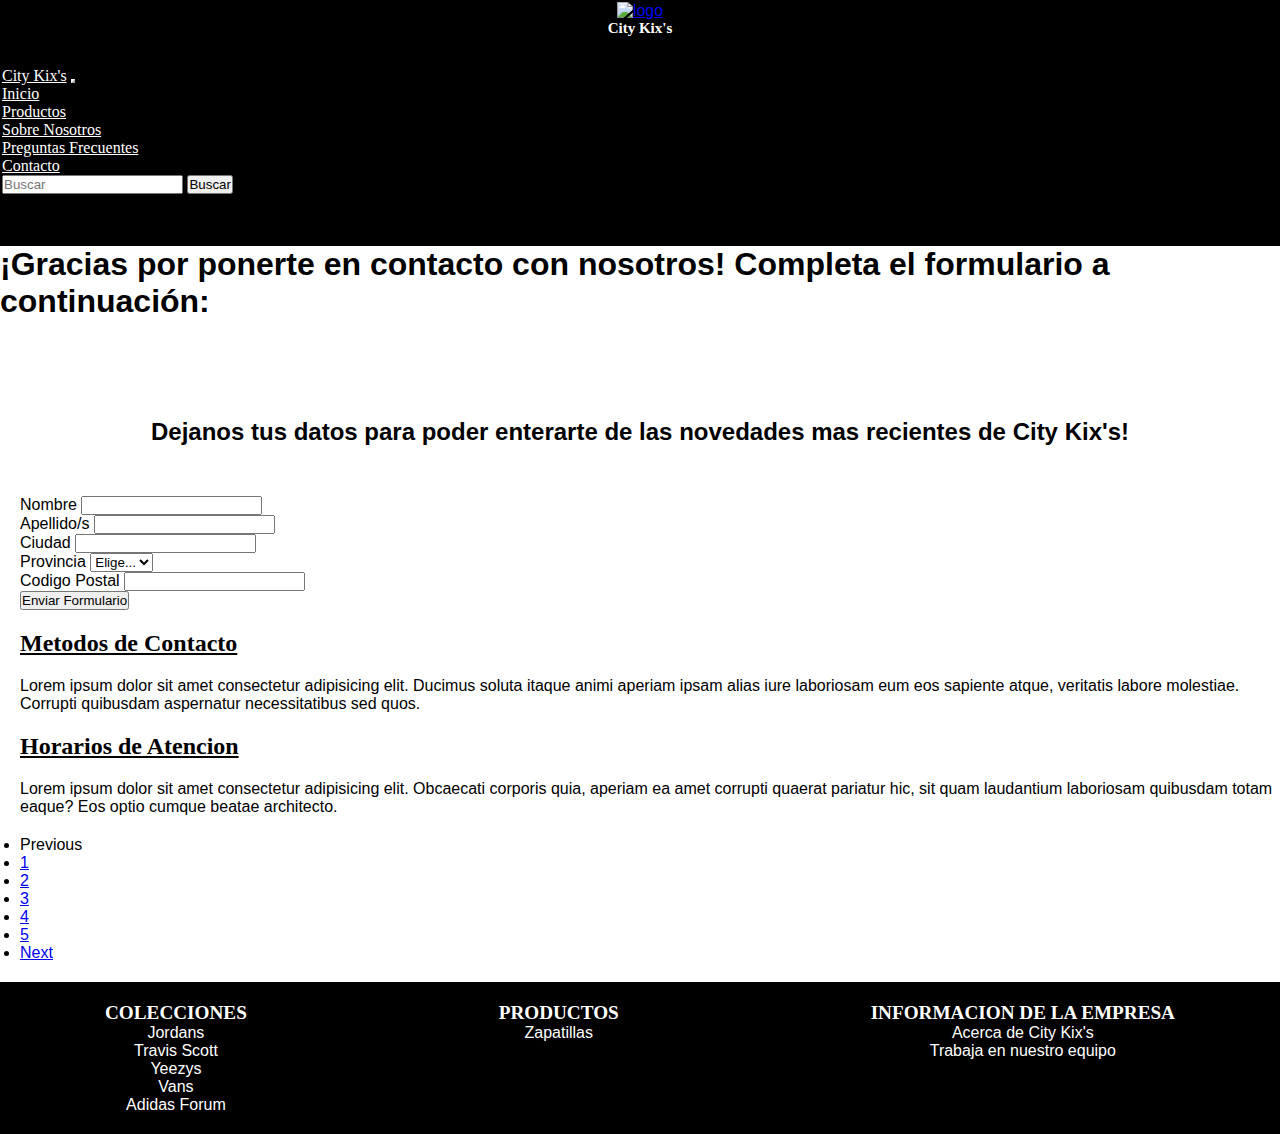
==== pages/contacto.html @ e0549d2f "proyecto city kixs" ====
<!DOCTYPE html>
<html lang="en">
<head>
    <meta charset="UTF-8">
    <meta name="viewport" content="width=device-width, initial-scale=1.0">
    <title>Document</title>
    <link href="https://cdn.jsdelivr.net/npm/bootstrap@5.3.2/dist/css/bootstrap.min.css" rel="stylesheet" integrity="sha384-T3c6CoIi6uLrA9TneNEoa7RxnatzjcDSCmG1MXxSR1GAsXEV/Dwwykc2MPK8M2HN" crossorigin="anonymous">
    <link rel="stylesheet" href="../css/style.css">
</head>
<body>
    <header class="headerContacto">
        <div class="mainLogo">
        <a href="../index.html"><img src="https://cdn1.iconfinder.com/data/icons/cool-shoes/200/ziyuan_19-512.png" alt="logo"></a>
        </div>
        <h2 class="mainTitle">City Kix's</h2>
        
            <nav class="navbar navbar-expand-lg bg-black">
                <div class="container-fluid">
                    <a class="navbar-brand" href="../index.html">City Kix's</a>
                    <button class="navbar-toggler custom-toggler" type="button" data-bs-toggle="collapse" data-bs-target="#navbarSupportedContent" aria-controls="navbarSupportedContent" aria-expanded="false" aria-label="Toggle navigation">
                        <span class="navbar-toggler-icon"></span>
                    </button>
                    <div class="collapse navbar-collapse" id="navbarSupportedContent">
                        <ul class="navbar-nav me-auto mb-2 mb-lg-0">
                            <li class="nav-item">
                                <a class="nav-link" aria-current="page" href="../index.html">Inicio</a>
                            </li>
                            <li class="nav-item">
                                <a class="nav-link" href="./productos.html">Productos</a>
                            </li>
                            <li>
                                <a class="nav-link" href="./sobrenosotros.html">Sobre Nosotros</a>
                            </li>
                            <li class="nav-item">
                                <a class="nav-link" href="./preguntas.html">Preguntas Frecuentes</a>
                            </li>
                            <li class="nav-item">
                                <a class="nav-link" href="#">Contacto</a>
                            </li>
                        </ul>
                        <form class="d-flex" role="buscar">
                            <input class="form-control me-2" type="buscar" placeholder="Buscar" aria-label="Buscar">
                            <button class="btn btn-outline-success" type="submit">Buscar</button>
                        </form>
                    </div>
                </div>
            </nav>
    </header>
    
    <main>
        
        <h1>¡Gracias por ponerte en contacto con nosotros! Completa el formulario a continuación:</h1>
        <img class="imagenContacto" src="https://i.blogs.es/2dfb43/contactos-google/1366_2000.jpg" alt="">

        <h2 class="subtituloContacto">Dejanos tus datos para poder enterarte de las novedades mas recientes de City Kix's!</h2>

        <form class="row g-3 needs-validation formulario" novalidate>
            <div class="col-md-4">
            <label for="validationCustom01" class="form-label">Nombre</label>
            <input type="text" class="form-control" id="validationCustom01" value="" required>
            <div class="valid-feedback">
            </div>
            </div>
            <div class="col-md-4">
            <label for="validationCustom02" class="form-label">Apellido/s</label>
            <input type="text" class="form-control" id="validationCustom02" value="" required>
            <div class="valid-feedback">
            </div>
            </div>
            <div class="col-md-6">
            <label for="validationCustom03" class="form-label">Ciudad</label>
            <input type="text" class="form-control" id="validationCustom03" required>
            <div class="invalid-feedback">
            </div>
            </div>
            <div class="col-md-3">
            <label for="validationCustom04" class="form-label">Provincia</label>
            <select class="form-select" id="validationCustom04" required>
                <option selected disabled value="">Elige...</option>
                <option>...</option>
            </select>
            <div class="invalid-feedback">
            </div>
            </div>
            <div class="col-md-3">
            <label for="validationCustom05" class="form-label">Codigo Postal</label>
            <input type="text" class="form-control" id="validationCustom05" required>
            <div class="invalid-feedback">
            </div>
            </div>
            <div class="col-12">
            <div class="form-check">
            <div class="col-12">
            <button class="btn btn-primary" type="submit">Enviar Formulario</button>
            </div>
        </form>
        
        
        <h2 class="tituloContacto">Metodos de Contacto</h2>
        <p class="parrafoContacto">Lorem ipsum dolor sit amet consectetur adipisicing elit. Ducimus soluta itaque animi aperiam ipsam alias iure laboriosam eum eos sapiente atque, veritatis labore molestiae. Corrupti quibusdam aspernatur necessitatibus sed quos.</p>

        <h2 class="tituloContacto">Horarios de Atencion</h2>
        <p class="parrafoContacto">Lorem ipsum dolor sit amet consectetur adipisicing elit. Obcaecati corporis quia, aperiam ea amet corrupti quaerat pariatur hic, sit quam laudantium laboriosam quibusdam totam eaque? Eos optio cumque beatae architecto.</p>

        <nav aria-label="Page navigation example">
            <ul class="pagination justify-content-center">
            <li class="page-item disabled">
                <a class="page-link">Previous</a>
            </li>
            <li class="page-item"><a class="page-link" href="../index.html">1</a></li>
            <li class="page-item"><a class="page-link" href="./productos.html">2</a></li>
            <li class="page-item"><a class="page-link" href="./sobrenosotros.html">3</a></li>
            <li class="page-item"><a class="page-link" href="./preguntas.html">4</a></li>
            <li class="page-item"><a class="page-link" href="#">5</a></li>
            <li class="page-item">
                <a class="page-link" href="#">Next</a>
            </li>
            </ul>
        </nav>

    </main>

    <footer class="colorFooterContactos">
        <div class="itemsFooter">
            
            <ul class="listasFooter">
                <li class="titulosFooter">COLECCIONES</li>
                <li>Jordans</li>
                <li>Travis Scott</li>
                <li>Yeezys</li>
                <li>Vans</li>
                <li>Adidas Forum</li>
            </ul>

            <ul class="listasFooter">
                <li class="titulosFooter">PRODUCTOS</li>
                <li>Zapatillas</li>
            </ul>

            <ul class="listasFooter">
                <li class="titulosFooter">INFORMACION DE LA EMPRESA</li>
                <li>Acerca de City Kix's</li>
                <li>Trabaja en nuestro equipo</li>
            </ul>

        </div>
    </footer>

    <script src="https://cdn.jsdelivr.net/npm/bootstrap@5.3.2/dist/js/bootstrap.bundle.min.js" integrity="sha384-C6RzsynM9kWDrMNeT87bh95OGNyZPhcTNXj1NW7RuBCsyN/o0jlpcV8Qyq46cDfL" crossorigin="anonymous"></script>
</body>
</html>
---- css/style.css ----
*{
    margin: 0;
    padding: 0;
    font-family: "helvetica";
    box-sizing: border-box;
    }

    /*-------HOMEPAGE--------------------------------------------------------------------*/

    header{
        background-color: black;
        width: 100%;
        padding: 2px;
        top: 0;
        left: 0;
    }
    header img{
        width: 80px;
    }
    .mainLogo{
        display: flex;
        justify-content: center;
        align-items: center;
    }

.mainTitle{
    color: white;
    text-align: center;
    font-family: 'Times New Roman', Times, serif;
    font-size: 15px;
    margin-bottom: 30px;
}

.container-fluid a{
    color: white;
    font-family: 'Times New Roman', Times, serif;
}

.navbar{
    padding-bottom: 50px;
}

.custom-toggler{
    color: white;
    border-color: white;
}



/*-------MAIN----------------------------------*/
.fondoMain{
    background-image: url(https://m.media-amazon.com/images/I/71AbdOgwNuL._AC_UF894,1000_QL80_.jpg);
    width: 100%;
    height: 100%;
    background-repeat: no-repeat;
    background-size: cover;
    padding-bottom: 1px;
}

.suscribiteClub{
background-color: black;
text-align: center;
color: white;
padding-bottom: 1px;
}

.suscribiteClub h2{
    font-family: Georgia, 'Times New Roman', Times, serif;
}

.subTitulos{
    background-color: black;
    margin-top: -5px
}

.subTitulo1{
    text-align: center;
    color: white;
    padding-top: 5px ;
}

.subTitulo1 h2{
    font-family: Georgia, 'Times New Roman', Times, serif;
    padding-bottom: 0px;
}

.subTitulo2{
    text-align: center;
    color: white;
    padding-bottom: 1px;
}

.subTitulo2 h3{
    font-family: Georgia, 'Times New Roman', Times, serif;
}

.imagenJordans img{
    width: 100%;
    height: 760px;
}

.cajasHome{
    display: flex;
    justify-content: space-between;
    flex-wrap: wrap;
}

.letraCajas h2{
    font-family: Georgia, 'Times New Roman', Times, serif;
    color: white;
    margin-bottom: -11px;
}

.letraCajas p{
    color: white;
}

.botonMain{
    margin-top: -20px;
    padding: 4px;
    border-bottom: slategrey;
    border-radius: 7px;
    font-weight: bold;
}

.botonMain:hover{
    color: burlywood;
}

.cardUno{
    width: 350px;
    height: 400px;
    background-color: black;
    margin: 40px;
    border-radius: 10%;
    text-align: center;
    overflow: hidden;
}

.cardUno div{
    width: 100%;
    height: 300px;
    object-fit: contain;
}

.cardUno div img{
    width: 100%;
    height: 100%;
    object-fit: cover;
}

.cardUno div img:hover{
    filter: grayscale(1);
}

/*---------------FOOTER--------------------------*/

footer{
    background-color: black;
    width: 100%;
    padding: 3px;
    top: 0;
    left: 0;
}

.itemsFooter{
    padding: 2px;
    display: flex;
    justify-content: space-between;
    color: white;
}

.listasFooter{
    list-style: none;
    text-align: center;
    display: inline;
    justify-content: space-between;
    margin: 15px 100px;
}



.titulosFooter{
    font-weight: bold;
    font-family: 'Times New Roman', Times, serif;
    font-size: larger;
    color: white;
}


/*-----------PRODUCTOS-----------------------------------------------------------*/

.headerProductos{
    background-color: black;
}

.letraProductos{
    font-family: Georgia, 'Times New Roman', Times, serif;
}

/*-----------MAIN-------------------------*/
.fondoProductos{
    background-image: url(https://images.unsplash.com/photo-1621146027714-e8921770f8d0?ixlib=rb-4.0.3&ixid=M3wxMjA3fDB8MHxzZWFyY2h8MTl8fGJhY2tncm91bmQlMjBpbWFnZXxlbnwwfHwwfHx8MA%3D%3D&auto=format&fit=crop&w=800&q=60);
    padding-bottom: 1px;
}

.titulosProductos{
    color: white;
    font-family: Cambria, Cochin, Georgia, Times, 'Times New Roman', serif;
    text-decoration: underline;
    margin-left: 20px;
}

.primeraFila{
display: flex;
justify-content: center;
}

.colorCajasProd{
    background-color: rgb(92, 89, 89);
}

.segundaFila{
display: flex;
justify-content: center;
}

.terceraFila{
    display: flex;
    justify-content: center;
}

.cuartaFila{
    display: flex;
    justify-content: center;
}

.quintaFila{
    display: flex;
    justify-content: center;
}

.botonProductos{
    margin-top: -20px;
    padding: 4px;
    border-radius: 7px;
    border-bottom: black;
    font-weight: bold;
}

.botonProductos:hover{
    color: burlywood;
}


/*----------FOOTER------------*/

.colorFooterProductos{
    background-color: black;
}


/*---------------------SOBRE NOSOTROS------------------------------------------------------------------------------*/

.headerJordans{
    background-color: gray;
}

.letraJordans{
    font-family: 'Times New Roman', Times, serif;
}

/*--------------------MAIN---------------------*/
.mainSobrenos{
    background-image: url(https://images.unsplash.com/photo-1533628635777-112b2239b1c7?ixlib=rb-4.0.3&ixid=M3wxMjA3fDB8MHxzZWFyY2h8MTJ8fGJhY2tncm91bmQlMjBpbWFnZSUyMGFib3V0JTIwdXN8ZW58MHx8MHx8fDA%3D&auto=format&fit=crop&w=800&q=60);
    background-size: 100%;
    padding-bottom: 1px;
}

.titulosSobreNos{
    margin-left: 20px;
}


.titulosSobreNos h2{
    margin-bottom: 30px;
    margin-top: 0px;
    margin-left: 20px;
    font-family: 'Times New Roman', Times, serif;
    text-decoration: underline;
}


/*----------FOOTER-------------*/

.colorFooterJordans{
    background-color: gray;
}

/*------------------PREGUNTAS FRECUENTES------------------------------------------------------------------------*/

.headerYeezys{
    background-color: grey;
}

.colorYeezys{
    color: white;
}

.letraYeezys{
    font-family: Georgia, 'Times New Roman', Times, serif;
}

.navYeezys ul li a{
    color: white;
}

/*----------------------MAIN-----------------------*/
.colorPreguntas{
    background-color: rgb(158, 154, 154);
    padding-bottom: 1px;
}

.titulosPreguntas{
    text-align: center;
    font-size: 40px;
    margin-top: -10px;
    margin-bottom: 20px;
    font-family: 'Times New Roman', Times, serif;
    text-decoration: underline;
}


.metodosPago{
    display: flex;
    align-items: center;
}

.metodosPago img{
    width: 500px;
    margin-right: 50px;
    margin-bottom: 50px;
    margin-left: 20px;
    border-radius: 20%;
}

.entregas{
    display: flex;
    align-items: center;
}

.entregas img{
    width: 500px;
    margin-right: 50px;
    margin-bottom: 50px;
    margin-left: 20px;
    border-radius: 20%;
}

.devoluciones{
    display: flex;
    align-items: center;
}

.devoluciones img{
    width: 500px;
    margin-right: 50px;
    margin-bottom: 50px;
    margin-left: 20px;
    border-radius: 20%;
}

.seguimiento{
    display: flex;
    align-items: center;
}
.seguimiento img{
    width: 500px;
    margin-right: 50px;
    margin-left: 20px;
    margin-bottom: 20px;
    border-radius: 20%;
}


/*-----------FOOOTER-------------*/

.colorFooterYeezys{
    background-color: grey;
}

.letraFooterYeezys ul li{
    color: white;
}

/*-------------------------CONTACTO--------------------------------------------------------*/

/*-------------HEADER--------------*/

.headerContacto{
    background-color: black;
}



/*----------------MAIN------------*/

.formulario{
    margin-top: 50px;
    margin-left: 20px;
    margin-bottom: 20px;
}

.imagenContacto{
    width: 45%;
    margin-left: 25%;
}

.tituloContacto{
    margin-bottom: 20px;
    margin-top: 20px;
    text-decoration: underline;
    font-family: Georgia, 'Times New Roman', Times, serif;
}

.subtituloContacto{
    text-align: center;
    margin-top: 80px;
    margin-bottom: 40px;
}

.parrafoContacto{
    margin-bottom: 20px;
}


/*------------FOOTER-----------*/

.colorFooterContactos{
    background-color: black;
}


/*------------*/

@media(max-width:768px){
    .container-fluid a{
        font-size: 40px;
    }
    .carousel-item img{
        height: auto;
    }

}

@media(max-width:375px){
    .container-fluid a{
        font-size: 25px;
    }
    .carousel-item img{
        height: auto;
    }
    .cardUno div{
        width: auto;
        height: auto;
    }
    .letrasCajas h2 p{
        font-size: 10px;
    }

    .botonMain{
        width: auto;
        height: auto;
    }
}
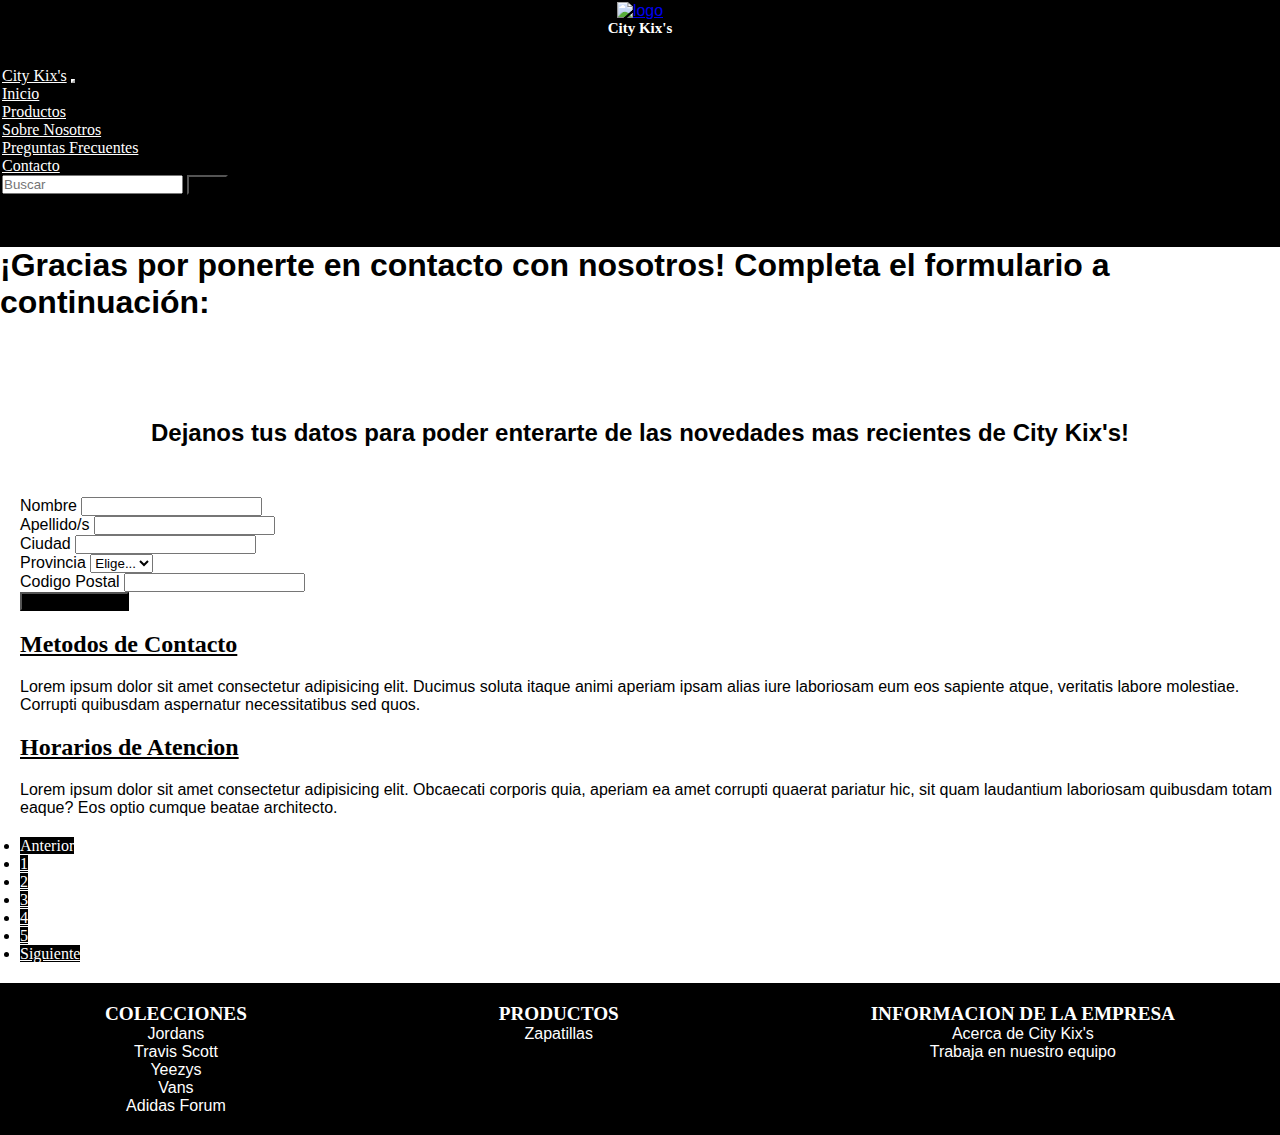
==== commit 7a5a599b: "cambios varios" ====
--- a/pages/contacto.html
+++ b/pages/contacto.html
@@ -40,7 +40,7 @@
                         </ul>
                         <form class="d-flex" role="buscar">
                             <input class="form-control me-2" type="buscar" placeholder="Buscar" aria-label="Buscar">
-                            <button class="btn btn-outline-success" type="submit">Buscar</button>
+                            <button class="btn btn-white" type="submit">Buscar</button>
                         </form>
                     </div>
                 </div>
@@ -91,7 +91,7 @@
             <div class="col-12">
             <div class="form-check">
             <div class="col-12">
-            <button class="btn btn-primary" type="submit">Enviar Formulario</button>
+            <button class="btn btn-primary btn-grey" type="submit">Enviar Formulario</button>
             </div>
         </form>
         
@@ -104,8 +104,8 @@
 
         <nav aria-label="Page navigation example">
             <ul class="pagination justify-content-center">
-            <li class="page-item disabled">
-                <a class="page-link">Previous</a>
+            <li class="page-item">
+                <a class="page-link">Anterior</a>
             </li>
             <li class="page-item"><a class="page-link" href="../index.html">1</a></li>
             <li class="page-item"><a class="page-link" href="./productos.html">2</a></li>
@@ -113,7 +113,7 @@
             <li class="page-item"><a class="page-link" href="./preguntas.html">4</a></li>
             <li class="page-item"><a class="page-link" href="#">5</a></li>
             <li class="page-item">
-                <a class="page-link" href="#">Next</a>
+                <a class="page-link" href="#">Siguiente</a>
             </li>
             </ul>
         </nav>
--- a/css/style.css
+++ b/css/style.css
@@ -43,7 +43,15 @@
 .custom-toggler{
     color: white;
     border-color: white;
-}
+    background-color: white;
+}
+
+.btn-white{
+    background-color: white;
+    color: black;
+    font-family: 'Times New Roman', Times, serif;
+}
+
 
 
 
@@ -153,6 +161,13 @@
     filter: grayscale(1);
 }
 
+
+
+.page-link{
+    color: white;
+    background-color: black;
+    font-family: 'Times New Roman', Times, serif;
+}
 /*---------------FOOTER--------------------------*/
 
 footer{
@@ -337,7 +352,7 @@
 }
 
 .metodosPago img{
-    width: 500px;
+    width: 400px;
     margin-right: 50px;
     margin-bottom: 50px;
     margin-left: 20px;
@@ -350,7 +365,7 @@
 }
 
 .entregas img{
-    width: 500px;
+    width: 400px;
     margin-right: 50px;
     margin-bottom: 50px;
     margin-left: 20px;
@@ -363,7 +378,7 @@
 }
 
 .devoluciones img{
-    width: 500px;
+    width: 400px;
     margin-right: 50px;
     margin-bottom: 50px;
     margin-left: 20px;
@@ -375,7 +390,7 @@
     align-items: center;
 }
 .seguimiento img{
-    width: 500px;
+    width: 400px;
     margin-right: 50px;
     margin-left: 20px;
     margin-bottom: 20px;
@@ -409,6 +424,9 @@
     margin-top: 50px;
     margin-left: 20px;
     margin-bottom: 20px;
+}
+.btn{
+    background-color: black;
 }
 
 .imagenContacto{
@@ -451,6 +469,77 @@
         height: auto;
     }
 
+    .cardUno{
+        margin: 5px auto;
+        border-radius: 5%;
+    }
+    .primeraFila{
+        flex-wrap: wrap;
+        justify-content: space-between;
+    }
+    .jordanRojas{
+        margin-right: 180px;
+    }
+    .segundaFila{
+        flex-wrap: wrap;
+        justify-content: space-between;
+    }
+    .travisMarrones{
+        margin-right: 180px;
+        margin-top: 40px;
+    }
+    .terceraFila{
+        flex-wrap: wrap;
+        justify-content: space-between;
+    }
+    .yeezysNegras{
+        margin-right: 180px;
+        margin-top: 40px;
+    }
+    .cuartaFila{
+        flex-wrap: wrap;
+        justify-content: space-between;
+    }
+    .vansMarrones{
+        margin-right: 180px;
+        margin-top: 40px;
+    }
+    .quintaFila{
+        flex-wrap: wrap;
+        justify-content: space-between;
+    }
+    .forumBlancas{
+        margin-right: 180px;
+        margin-top: 30px;
+    }
+
+    .titulosProductos{
+        font-size: 22px;
+    }
+
+    .colorFooter {
+        background-color: #000000; 
+        padding: 20px; 
+    }
+    
+    .itemsFooter {
+        display: flex;
+        flex-wrap: wrap;
+        justify-content: space-between;
+        margin-left: 180px;
+    }
+    
+    .listasFooter {
+        flex: 0 0 calc(33.33% - 20px); 
+        list-style: none;
+        padding: 0;
+        color: white; 
+    }
+    
+    .titulosFooter {
+        font-weight: bold; 
+    }
+
 }
 
 @media(max-width:375px){
@@ -460,21 +549,16 @@
     .carousel-item img{
         height: auto;
     }
-    .cardUno div{
-        width: auto;
-        height: auto;
-    }
-    .letrasCajas h2 p{
-        font-size: 10px;
-    }
-
-    .botonMain{
-        width: auto;
-        height: auto;
-    }
-}
-
-
-
-
-
+    .cardUno{
+        margin: 10px auto;
+        border-radius: 5%;
+    }
+    .itemsFooter{
+        margin-left: 15px;
+    }
+}
+
+
+
+
+
